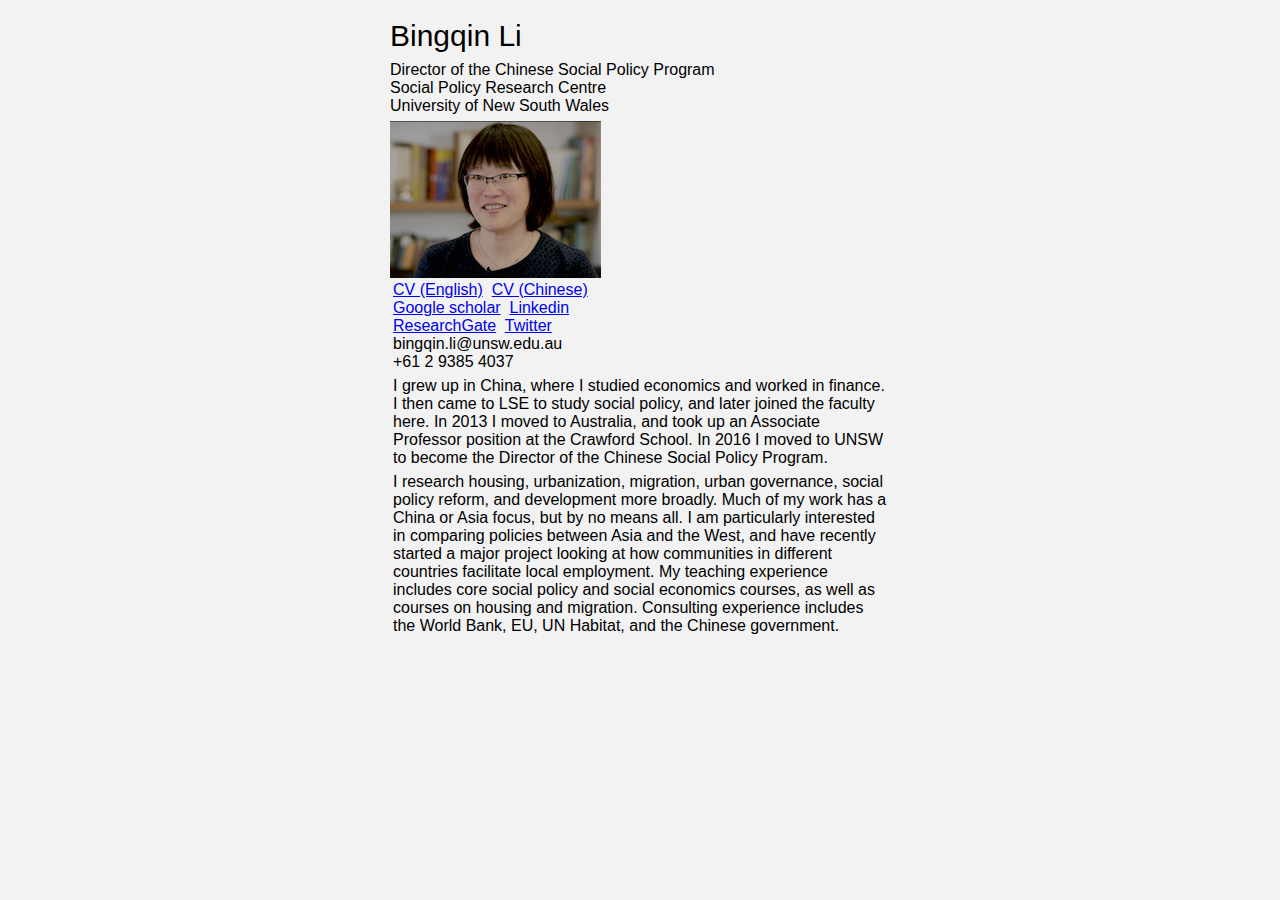
==== index.html @ 6963b5fc "changed font to optima" ====
<html>
  <head>
    <meta name="viewport" content="width=device-width, initial-scale=1">
    <meta http-equiv="Content-Type" content="text/html; charset=UTF-8">
    <title>Bingqin Li</title>
    <link href="bingqinli.css" rel="stylesheet" type="text/css">
  </head>
  <body>
    <div class="wrapper">
    <div style="text-align: left">
      <p>
	<h1 style="font-family: optima, gil-sans, helvetica, san-serif">Bingqin Li</h1>
	<!-- <b>BINGQIN LI</b><br> -->
	<a href="https://www.sprc.unsw.edu.au/about-us/people/bingqin-li/" style="color:black;text-decoration:none">Director of the Chinese Social Policy Program</a><br>
	<a href="https://www.sprc.unsw.edu.au" style="color:black;text-decoration:none">Social Policy Research Centre</a><br>
	<a href="https://www.unsw.edu.au" style="color:black;text-decoration:none">University of New South Wales</a><br>
      </p>
      <div style="overflow:hidden">
	<img border="0" width="211" height="157" style="float:left" src="bingqinLi.png" alt="Bingqin Li">
	</div>
      <div style="overflow:hidden">
	<p>
	  <a href="Bingqin Li (English).pdf">CV (English)</a>&nbsp;
	  <a href="Bingqin Li (Chinese).pdf">CV (Chinese)</a><br>
	  <a href="https://scholar.google.com.au/citations?user=MoUqDwMAAAAJ&hl=en">Google scholar</a>&nbsp;
	  <a href="https://www.linkedin.com/in/bingqin-li-8790a023/?originalSubdomain=au">Linkedin</a><br>
	  <a href="https://www.researchgate.net/profile/Bingqin_Li">ResearchGate</a>&nbsp;
	  <a href="https://twitter.com/bingqin_li">Twitter</a><br>
	  <a "mailto:bingqin.li@unsw.edu.au">bingqin.li@unsw.edu.au</a><br>
	  +61 2 9385 4037<br>
	</p>

	<p>
	  I grew up in China, where I studied economics and worked in finance. I then came to LSE to study social policy, and later joined the faculty here. In 2013 I moved to Australia, and took up an Associate Professor position at the Crawford School. In 2016 I moved to UNSW to become the Director of the Chinese Social Policy Program.</p>

	<p>I research housing, urbanization, migration, urban governance, social policy reform, and development more broadly. Much of my work has a China or Asia focus, but by no means all. I am particularly interested in comparing policies between Asia and the West, and have recently started a major project looking at how communities in different countries facilitate local employment. My teaching experience includes core social policy and social economics courses, as well as courses on housing and migration. Consulting experience includes the World Bank, EU, UN Habitat, and the Chinese government.</p>
      </div>
      </div>
  </body>
</html>
---- bingqinli.css ----
* {
  margin: 0;
  padding: 0;
}

html {
  font-size: 62.5%;
}

body {
  background: #f2f2f2;
  color: black;
  font-family: Helvetica, Arial, sans-serif;
  font-family: optima, gil-sans, Helvetica, Arial, sans-serif;
  font-size: 1.6rem;
}

h1 {
  font-weight: 300;
  font-size: 3rem;
  margin-bottom: 0.8rem;
}

.wrapper {
  margin: 0 auto;
  max-width: 50rem;
  padding: 1.3rem;
}

p {
    padding: 0.3rem;
}
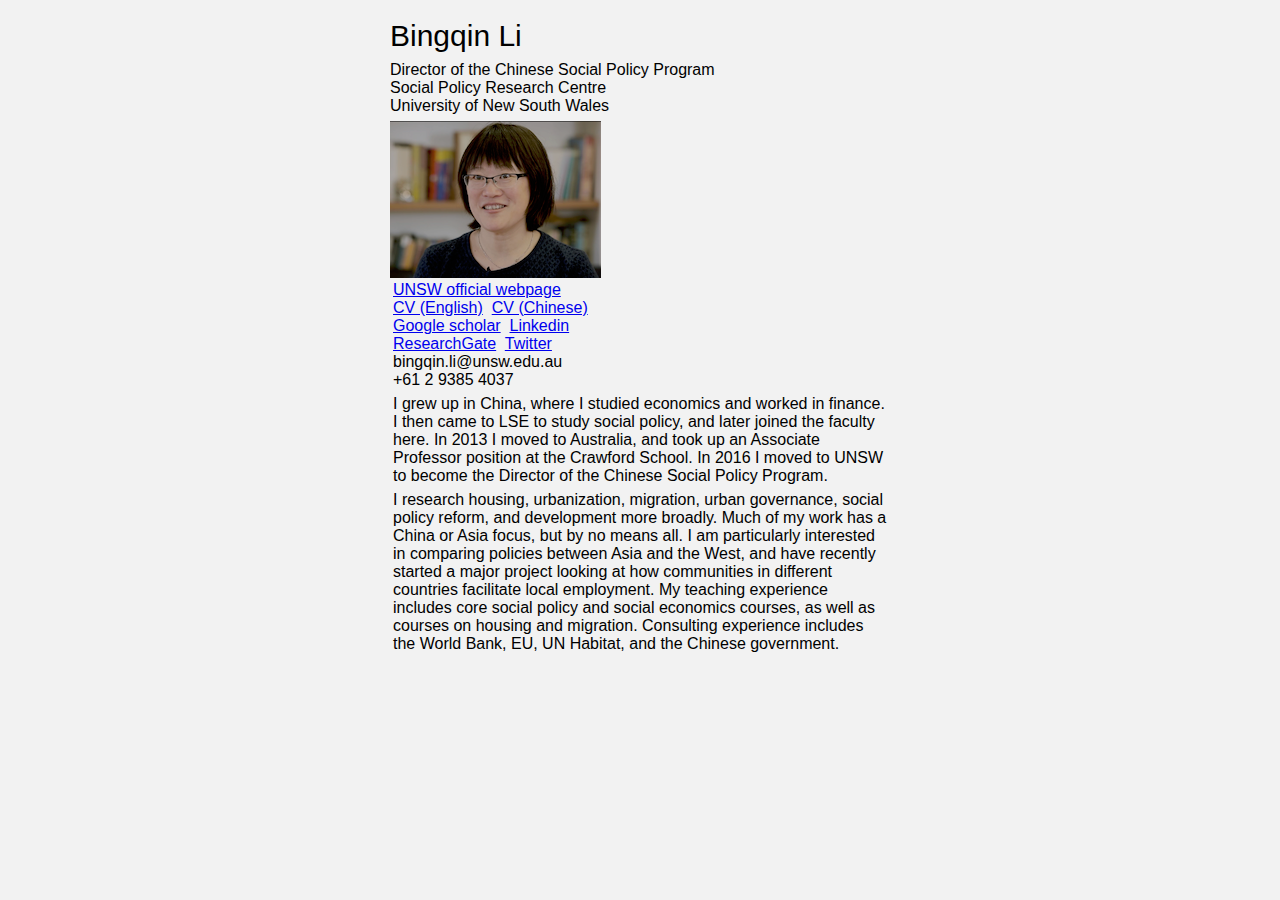
==== commit f48fe5a9: "added link to UNSW webpage" ====
--- a/index.html
+++ b/index.html
@@ -20,6 +20,7 @@
 	</div>
       <div style="overflow:hidden">
 	<p>
+	  <a href="https://www.sprc.unsw.edu.au/about-us/people/bingqin-li/">UNSW official webpage</a><br>
 	  <a href="Bingqin Li (English).pdf">CV (English)</a>&nbsp;
 	  <a href="Bingqin Li (Chinese).pdf">CV (Chinese)</a><br>
 	  <a href="https://scholar.google.com.au/citations?user=MoUqDwMAAAAJ&hl=en">Google scholar</a>&nbsp;
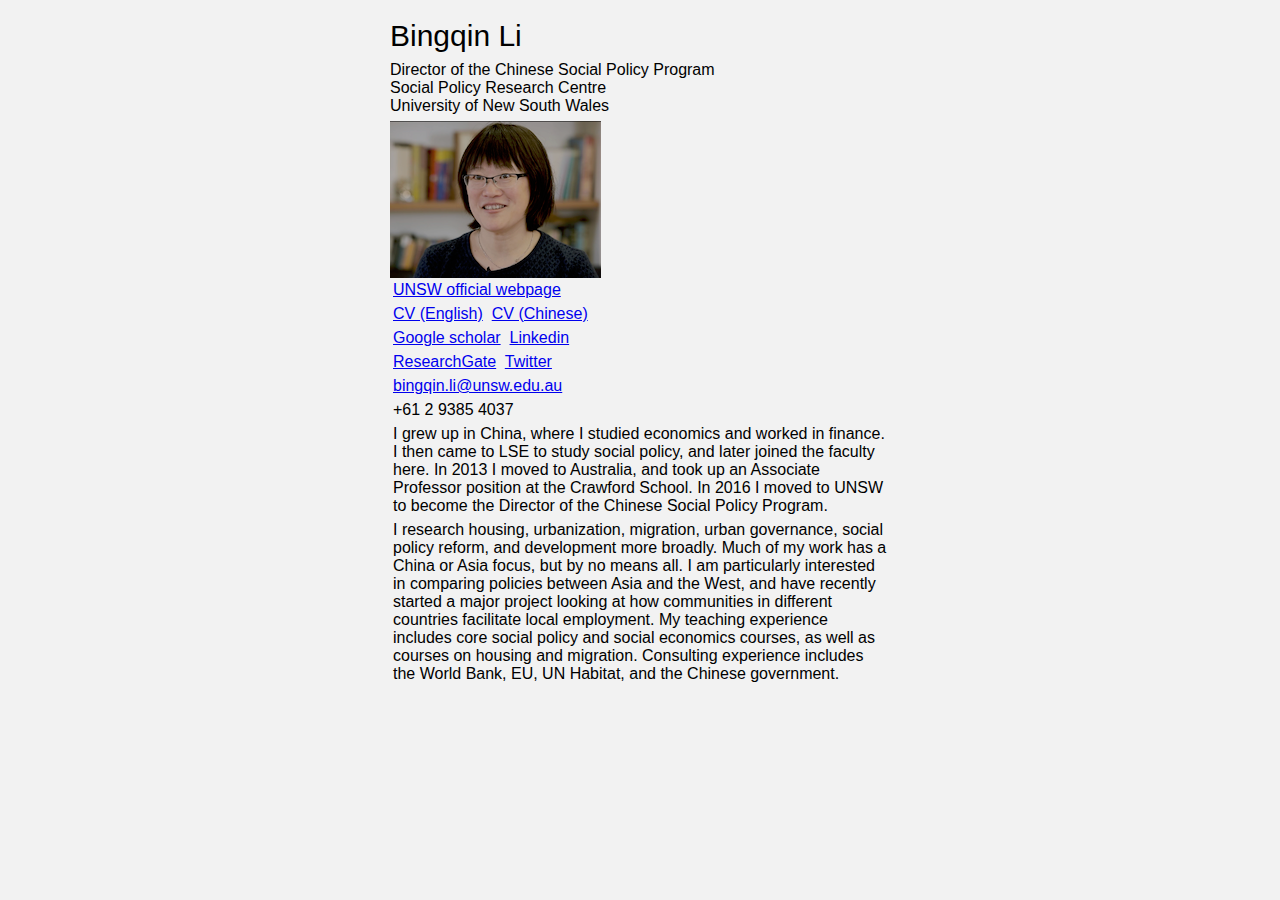
==== commit 62b9f0b5: "Tried adding space" ====
--- a/index.html
+++ b/index.html
@@ -1,41 +1,55 @@
+<!DOCTYPE html>
 <html>
-  <head>
-    <meta name="viewport" content="width=device-width, initial-scale=1">
-    <meta http-equiv="Content-Type" content="text/html; charset=UTF-8">
-    <title>Bingqin Li</title>
-    <link href="bingqinli.css" rel="stylesheet" type="text/css">
-  </head>
-  <body>
-    <div class="wrapper">
+
+<head>
+  <title>Bingqin Li</title>
+  <meta http-equiv="Content-Type" content="text/html; charset=UTF-8">
+  <meta name="viewport" content="width=device-width, initial-scale=1">
+  <meta name="robots" content="index,follow">
+  <meta name="description" content="Bingqin Li's personal webpage">
+  <meta name="google-site-verification" content="WiLOm9RXA0PJFWYsvO47qWgFcoBENhCLMXZ-h6NDtlY" />
+  <link href="bingqinli.css" rel="stylesheet" type="text/css">
+</head>
+
+<body>
+  <div class="wrapper">
     <div style="text-align: left">
       <p>
-	<h1 style="font-family: optima, gil-sans, helvetica, san-serif">Bingqin Li</h1>
-	<!-- <b>BINGQIN LI</b><br> -->
-	<a href="https://www.sprc.unsw.edu.au/about-us/people/bingqin-li/" style="color:black;text-decoration:none">Director of the Chinese Social Policy Program</a><br>
-	<a href="https://www.sprc.unsw.edu.au" style="color:black;text-decoration:none">Social Policy Research Centre</a><br>
-	<a href="https://www.unsw.edu.au" style="color:black;text-decoration:none">University of New South Wales</a><br>
+        <h1 style="font-family: optima, gil-sans, helvetica, san-serif">Bingqin Li</h1>
+        <a href="https://www.sprc.unsw.edu.au/about-us/people/bingqin-li/" style="color:black;text-decoration:none">Director of the Chinese Social Policy Program</a><br>
+        <a href="https://www.sprc.unsw.edu.au" style="color:black;text-decoration:none">Social Policy Research Centre</a><br>
+        <a href="https://www.unsw.edu.au" style="color:black;text-decoration:none">University of New South Wales</a><br>
       </p>
       <div style="overflow:hidden">
-	<img border="0" width="211" height="157" style="float:left" src="bingqinLi.png" alt="Bingqin Li">
-	</div>
+        <img border="0" width="211" height="157" style="float:left" src="bingqinLi.png" alt="Bingqin Li">
+      </div>
       <div style="overflow:hidden">
+        <p>
+          <a href="https://www.sprc.unsw.edu.au/about-us/people/bingqin-li/">UNSW official webpage</a></p>
 	<p>
-	  <a href="https://www.sprc.unsw.edu.au/about-us/people/bingqin-li/">UNSW official webpage</a><br>
-	  <a href="Bingqin Li (English).pdf">CV (English)</a>&nbsp;
-	  <a href="Bingqin Li (Chinese).pdf">CV (Chinese)</a><br>
-	  <a href="https://scholar.google.com.au/citations?user=MoUqDwMAAAAJ&hl=en">Google scholar</a>&nbsp;
-	  <a href="https://www.linkedin.com/in/bingqin-li-8790a023/?originalSubdomain=au">Linkedin</a><br>
-	  <a href="https://www.researchgate.net/profile/Bingqin_Li">ResearchGate</a>&nbsp;
-	  <a href="https://twitter.com/bingqin_li">Twitter</a><br>
-	  <a "mailto:bingqin.li@unsw.edu.au">bingqin.li@unsw.edu.au</a><br>
-	  +61 2 9385 4037<br>
-	</p>
+          <a href="Bingqin Li (English).pdf">CV (English)</a>&nbsp;
+          <a href="Bingqin Li (Chinese).pdf">CV (Chinese)</a></p>
+	<p>
+          <a href="https://scholar.google.com.au/citations?user=MoUqDwMAAAAJ&hl=en">Google scholar</a>&nbsp;
+          <a href="https://www.linkedin.com/in/bingqin-li-8790a023/?originalSubdomain=au">Linkedin</a></p>
+	<p>
+          <a href="https://www.researchgate.net/profile/Bingqin_Li">ResearchGate</a>&nbsp;
+          <a href="https://twitter.com/bingqin_li">Twitter</a></p>
+	<p>
+          <a href="mailto:bingqin.li@unsw.edu.au">bingqin.li@unsw.edu.au</a></p>
+	<p>
+          +61 2 9385 4037<br>
+        </p>
 
-	<p>
-	  I grew up in China, where I studied economics and worked in finance. I then came to LSE to study social policy, and later joined the faculty here. In 2013 I moved to Australia, and took up an Associate Professor position at the Crawford School. In 2016 I moved to UNSW to become the Director of the Chinese Social Policy Program.</p>
+        <p>
+          I grew up in China, where I studied economics and worked in finance. I then came to LSE to study social policy, and later joined the faculty here. In 2013 I moved to Australia, and took up an Associate Professor position at the Crawford School. In 2016 I moved to UNSW to become the Director of the Chinese Social Policy Program.
+        </p>
 
-	<p>I research housing, urbanization, migration, urban governance, social policy reform, and development more broadly. Much of my work has a China or Asia focus, but by no means all. I am particularly interested in comparing policies between Asia and the West, and have recently started a major project looking at how communities in different countries facilitate local employment. My teaching experience includes core social policy and social economics courses, as well as courses on housing and migration. Consulting experience includes the World Bank, EU, UN Habitat, and the Chinese government.</p>
+        <p>
+          I research housing, urbanization, migration, urban governance, social policy reform, and development more broadly. Much of my work has a China or Asia focus, but by no means all. I am particularly interested in comparing policies between Asia and the West, and have recently started a major project looking at how communities in different countries facilitate local employment. My teaching experience includes core social policy and social economics courses, as well as courses on housing and migration. Consulting experience includes the World Bank, EU, UN Habitat, and the Chinese government.
+        </p>
       </div>
-      </div>
-  </body>
+    </div>
+</body>
+
 </html>
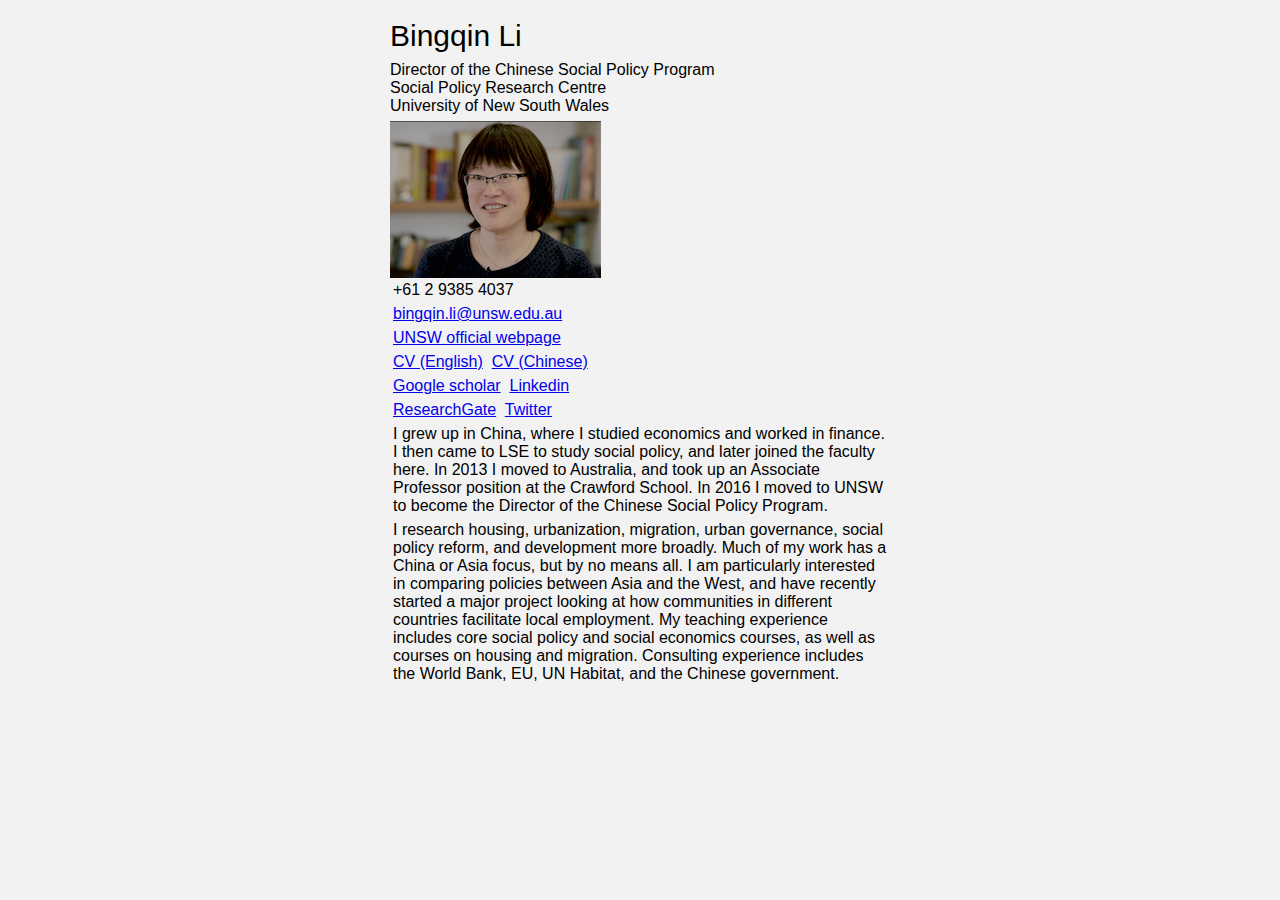
==== commit 2438da06: "Tried adding space" ====
--- a/index.html
+++ b/index.html
@@ -24,6 +24,12 @@
         <img border="0" width="211" height="157" style="float:left" src="bingqinLi.png" alt="Bingqin Li">
       </div>
       <div style="overflow:hidden">
+	<p>
+          +61 2 9385 4037<br>
+        </p>
+	<p>
+          <a href="mailto:bingqin.li@unsw.edu.au">bingqin.li@unsw.edu.au</a>
+	</p>
         <p>
           <a href="https://www.sprc.unsw.edu.au/about-us/people/bingqin-li/">UNSW official webpage</a></p>
 	<p>
@@ -35,12 +41,6 @@
 	<p>
           <a href="https://www.researchgate.net/profile/Bingqin_Li">ResearchGate</a>&nbsp;
           <a href="https://twitter.com/bingqin_li">Twitter</a></p>
-	<p>
-          <a href="mailto:bingqin.li@unsw.edu.au">bingqin.li@unsw.edu.au</a></p>
-	<p>
-          +61 2 9385 4037<br>
-        </p>
-
         <p>
           I grew up in China, where I studied economics and worked in finance. I then came to LSE to study social policy, and later joined the faculty here. In 2013 I moved to Australia, and took up an Associate Professor position at the Crawford School. In 2016 I moved to UNSW to become the Director of the Chinese Social Policy Program.
         </p>
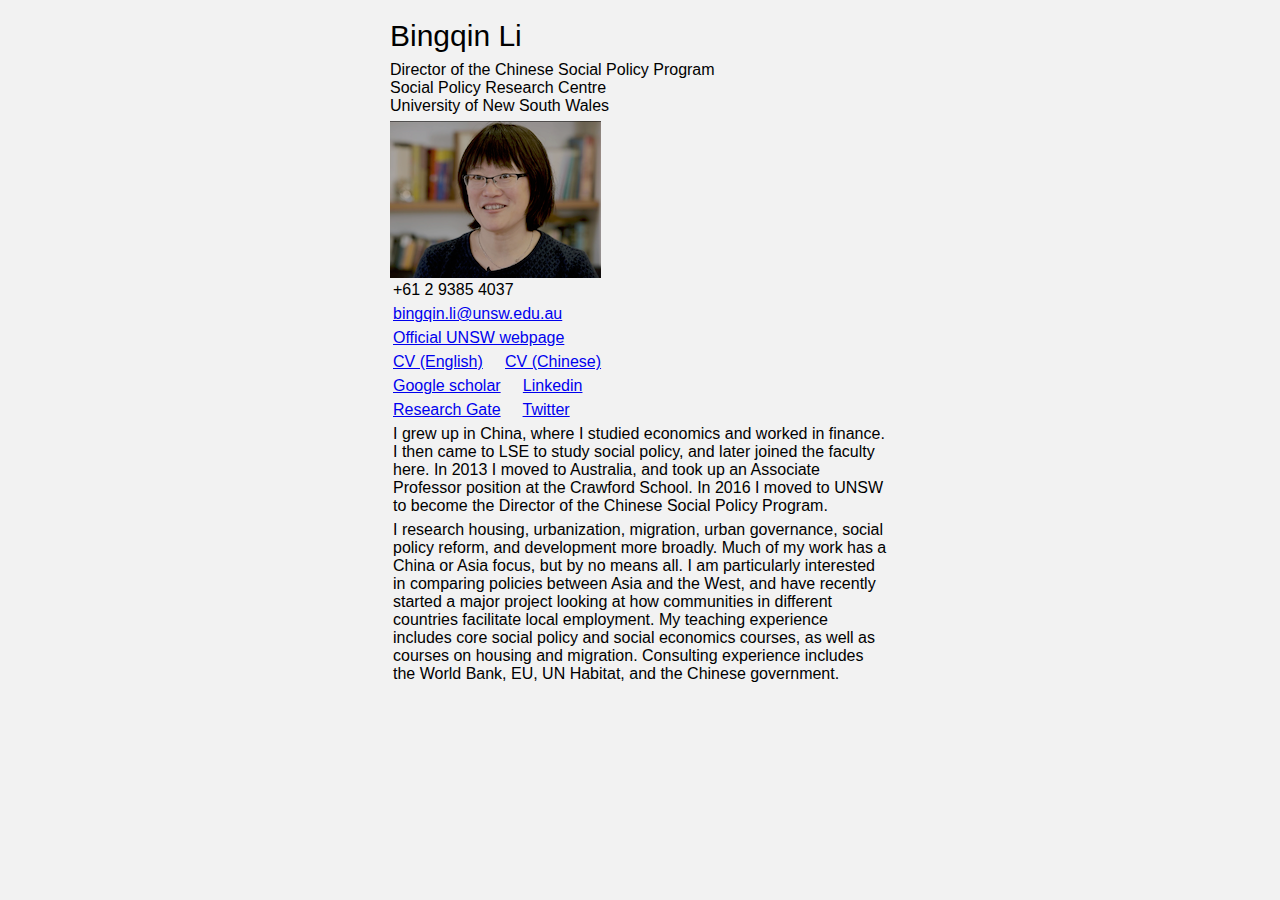
==== commit 8817960e: "Trying to add spaces to make the page mobile friendly" ====
--- a/index.html
+++ b/index.html
@@ -31,15 +31,15 @@
           <a href="mailto:bingqin.li@unsw.edu.au">bingqin.li@unsw.edu.au</a>
 	</p>
         <p>
-          <a href="https://www.sprc.unsw.edu.au/about-us/people/bingqin-li/">UNSW official webpage</a></p>
+          <a href="https://www.sprc.unsw.edu.au/about-us/people/bingqin-li/">Official UNSW webpage</a></p>
 	<p>
-          <a href="Bingqin Li (English).pdf">CV (English)</a>&nbsp;
+          <a href="Bingqin Li (English).pdf">CV (English)</a>&nbsp;&nbsp;&nbsp;&nbsp;
           <a href="Bingqin Li (Chinese).pdf">CV (Chinese)</a></p>
 	<p>
-          <a href="https://scholar.google.com.au/citations?user=MoUqDwMAAAAJ&hl=en">Google scholar</a>&nbsp;
+          <a href="https://scholar.google.com.au/citations?user=MoUqDwMAAAAJ&hl=en">Google scholar</a>&nbsp;&nbsp;&nbsp;&nbsp;
           <a href="https://www.linkedin.com/in/bingqin-li-8790a023/?originalSubdomain=au">Linkedin</a></p>
 	<p>
-          <a href="https://www.researchgate.net/profile/Bingqin_Li">ResearchGate</a>&nbsp;
+          <a href="https://www.researchgate.net/profile/Bingqin_Li">Research Gate</a>&nbsp;&nbsp;&nbsp;&nbsp;
           <a href="https://twitter.com/bingqin_li">Twitter</a></p>
         <p>
           I grew up in China, where I studied economics and worked in finance. I then came to LSE to study social policy, and later joined the faculty here. In 2013 I moved to Australia, and took up an Associate Professor position at the Crawford School. In 2016 I moved to UNSW to become the Director of the Chinese Social Policy Program.
